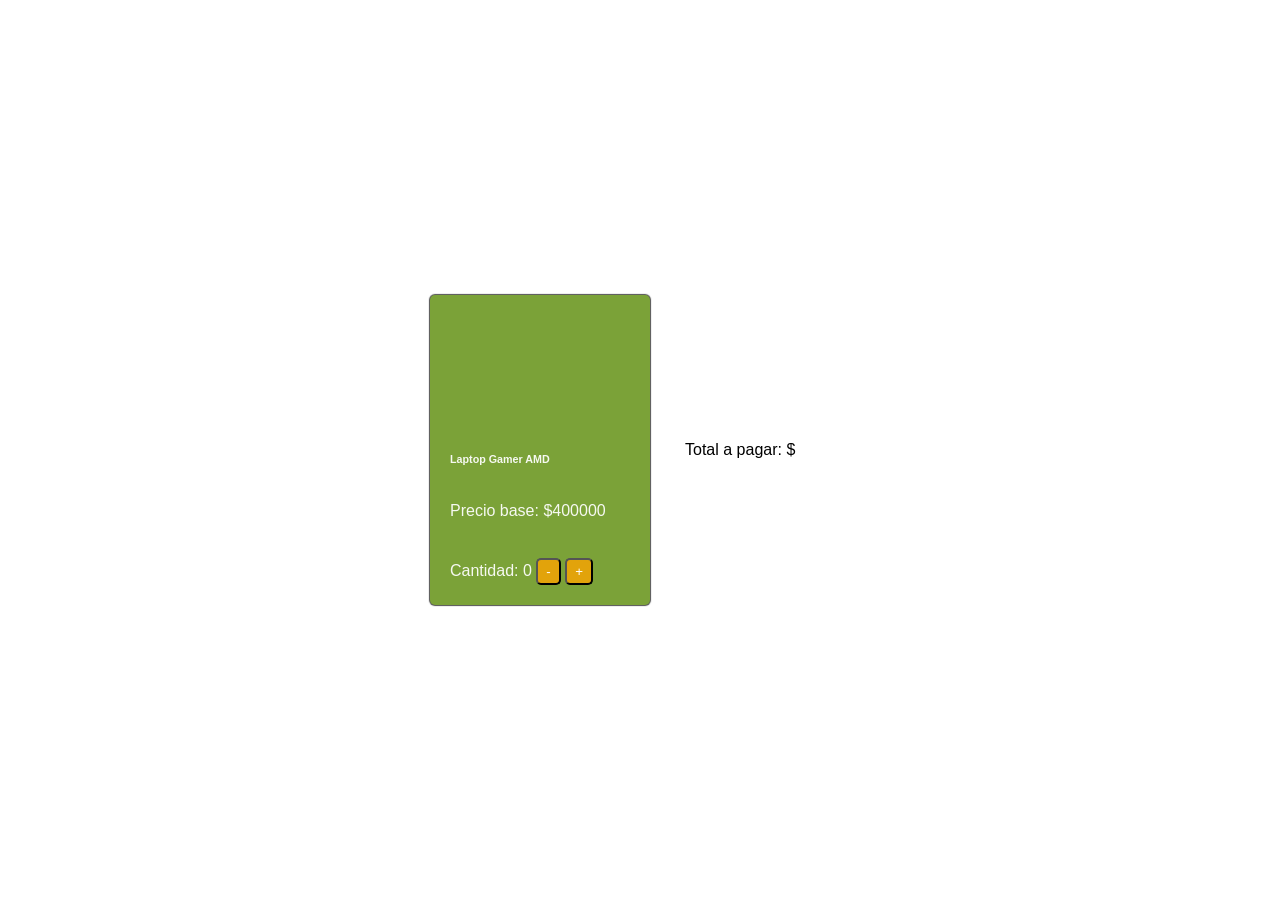
==== index.html @ 9c5be571 "guardo cambios" ====
<!DOCTYPE html>
<html lang="en">

<head>
    <meta charset="UTF-8">
    <meta http-equiv="X-UA-Compatible" content="IE=edge">
    <meta name="viewport" content="width=device-width, initial-scale=1.0">
    <title>Desafío 1 - JavaScript</title>
    <link rel="stylesheet" href="./asses/css/style.css">
</head>

<body>

    <section>
        <div class="card">
            <div class="img-card"></div>
              <h6>Laptop Gamer AMD</h6>
              <p>Precio base: $<span class="precio-inicial"></span> </p>
        
              <p>Cantidad:
                <span class="cantidad">0</span>
                <button class="menos">-</button>
                <button class="mas">+</button>
              </p>
            </div>
        </div>
    </section>

    <div class="total-section">
        <p>Total a pagar: $<span class="valor-total"></span> </p>
    </div>



    
    <script src="./asses/js/script.js"></script>
</body>
</html>
---- asses/css/style.css ----
* {
    margin: 0
}

body {
    width: 100vw;
    height: 100vh;
    display: flex;
    justify-content: center;
    align-items: center;
    font-family: sans-serif;
}

.card {
    color: rgba(255, 255, 255, 0.931);
    width: 180px;
    height: 270px;
    border-radius: 5px;
    box-shadow: 0px 0px 1px 1px rgba(0, 0, 0, 0.692);
    background: #7ba238;
    padding: 20px;
    display: flex;
    flex-direction: column;
    justify-content: space-between;
}

.card .img-card {
    height: 100px;
    background-image: url("../imagenes/computadora.png");
    background-size: cover;
    background-repeat: no-repeat;
    background-position: center ;
}

.card input {
    width: 80%;
    border-radius: 5px;
    border: none;
    padding: 3px 10px
}



.card button {
    background: #e2a30b;
    color: white;
    border-radius: 5px;
    padding: 4px 8px;
}

.total-section {
    width: 200px;
    padding: 35px;
    box-sizing: border-box;
}

.total-section .color {
    display: flex;
}

.total-section .color div{
    margin-left: 10px;
    width: 20px;
    height: 20px;
    background-color: black;
    border-radius: 50%;
    border: solid 1px;
}
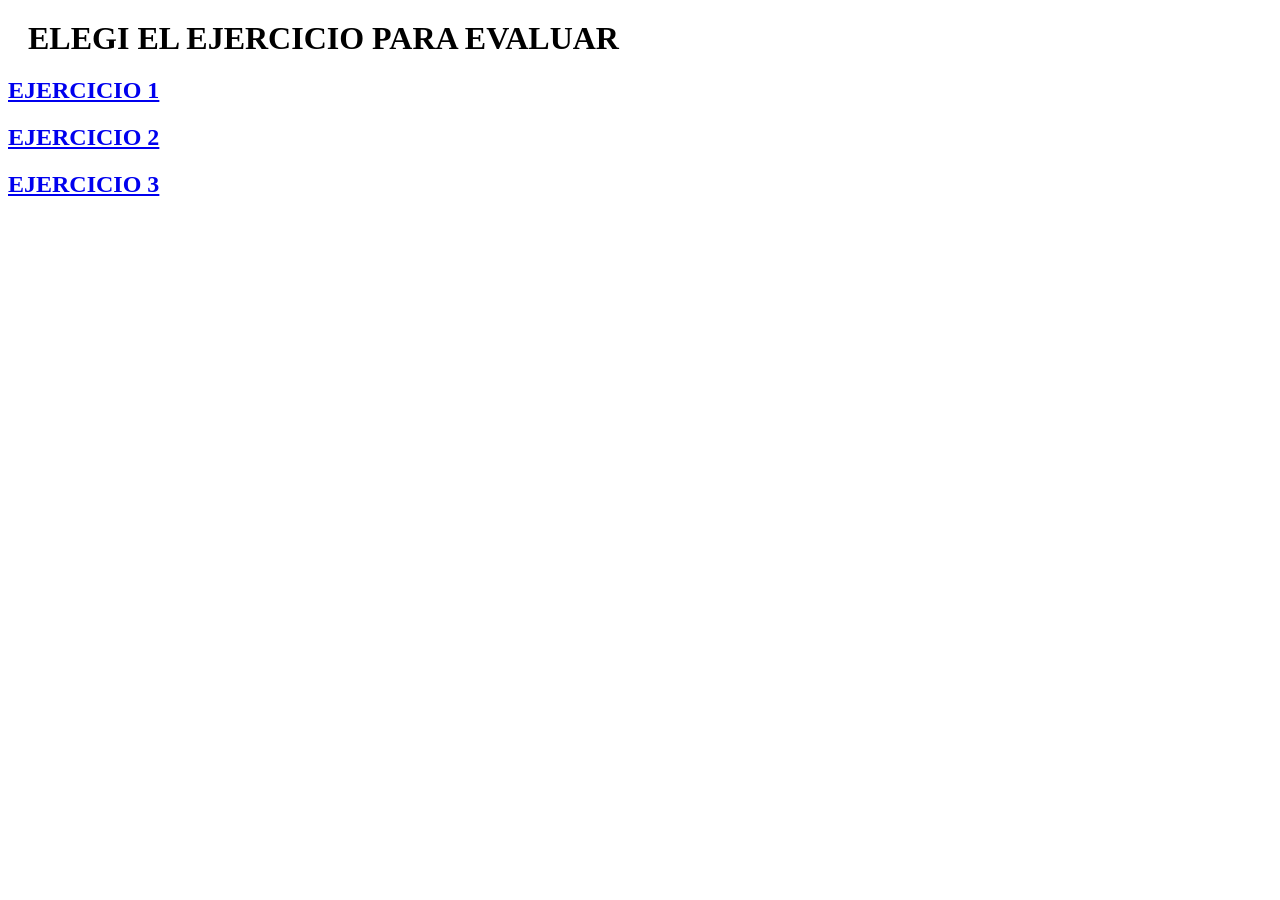
==== commit ed821ce4: "agregamos segundo ejercicio" ====
--- a/index.html
+++ b/index.html
@@ -3,36 +3,27 @@
 
 <head>
     <meta charset="UTF-8">
-    <meta http-equiv="X-UA-Compatible" content="IE=edge">
     <meta name="viewport" content="width=device-width, initial-scale=1.0">
-    <title>Desafío 1 - JavaScript</title>
     <link rel="stylesheet" href="./asses/css/style.css">
+    <title>Document</title>
 </head>
 
 <body>
-
-    <section>
-        <div class="card">
-            <div class="img-card"></div>
-              <h6>Laptop Gamer AMD</h6>
-              <p>Precio base: $<span class="precio-inicial"></span> </p>
-        
-              <p>Cantidad:
-                <span class="cantidad">0</span>
-                <button class="menos">-</button>
-                <button class="mas">+</button>
-              </p>
-            </div>
-        </div>
-    </section>
-
-    <div class="total-section">
-        <p>Total a pagar: $<span class="valor-total"></span> </p>
-    </div>
+    <h1>ELEGI EL EJERCICIO PARA EVALUAR</h1>
+    <a href="./folder/ejercicio1.html">
+        <h2>EJERCICIO 1</h2>
+    </a>
+     <a href="./folder/ejercicio2.html">
+        <h2>EJERCICIO 2</h2>
+    </a>
+ </a>
+     <a href="./folder/ejercicio3.html">
+        <h2>EJERCICIO 3</h2>
+    </a>
 
 
 
-    
-    <script src="./asses/js/script.js"></script>
+
 </body>
+
 </html>
--- a/asses/css/style.css
+++ b/asses/css/style.css
@@ -1,68 +1,35 @@
-* {
-    margin: 0
-}
-
-body {
-    width: 100vw;
-    height: 100vh;
-    display: flex;
-    justify-content: center;
-    align-items: center;
-    font-family: sans-serif;
-}
-
-.card {
-    color: rgba(255, 255, 255, 0.931);
-    width: 180px;
-    height: 270px;
-    border-radius: 5px;
-    box-shadow: 0px 0px 1px 1px rgba(0, 0, 0, 0.692);
-    background: #7ba238;
-    padding: 20px;
-    display: flex;
-    flex-direction: column;
-    justify-content: space-between;
-}
-
-.card .img-card {
-    height: 100px;
-    background-image: url("../imagenes/computadora.png");
-    background-size: cover;
-    background-repeat: no-repeat;
-    background-position: center ;
-}
-
-.card input {
-    width: 80%;
-    border-radius: 5px;
-    border: none;
-    padding: 3px 10px
-}
-
-
-
-.card button {
-    background: #e2a30b;
-    color: white;
-    border-radius: 5px;
-    padding: 4px 8px;
-}
-
-.total-section {
-    width: 200px;
-    padding: 35px;
-    box-sizing: border-box;
-}
-
-.total-section .color {
-    display: flex;
-}
-
-.total-section .color div{
-    margin-left: 10px;
-    width: 20px;
-    height: 20px;
-    background-color: black;
-    border-radius: 50%;
-    border: solid 1px;
+img {
+    height: 600px;
+    width: 350px;
+    margin: 20px;
+}
+
+.img1 {
+    height: 200px;
+    width: 150px;
+}
+
+.conteiner {
+    display: flex;
+    gap: 50px;
+    margin: 20px;
+}
+
+.contenedor {
+    display: flex;
+    justify-items: center;
+    flex-direction: row;
+    margin: 20px;
+}
+
+h1 {
+    margin: 20px;
+}
+
+.boton {
+
+    height: 30px;
+    width: 130px;
+    margin-left: 150px;
+
 }
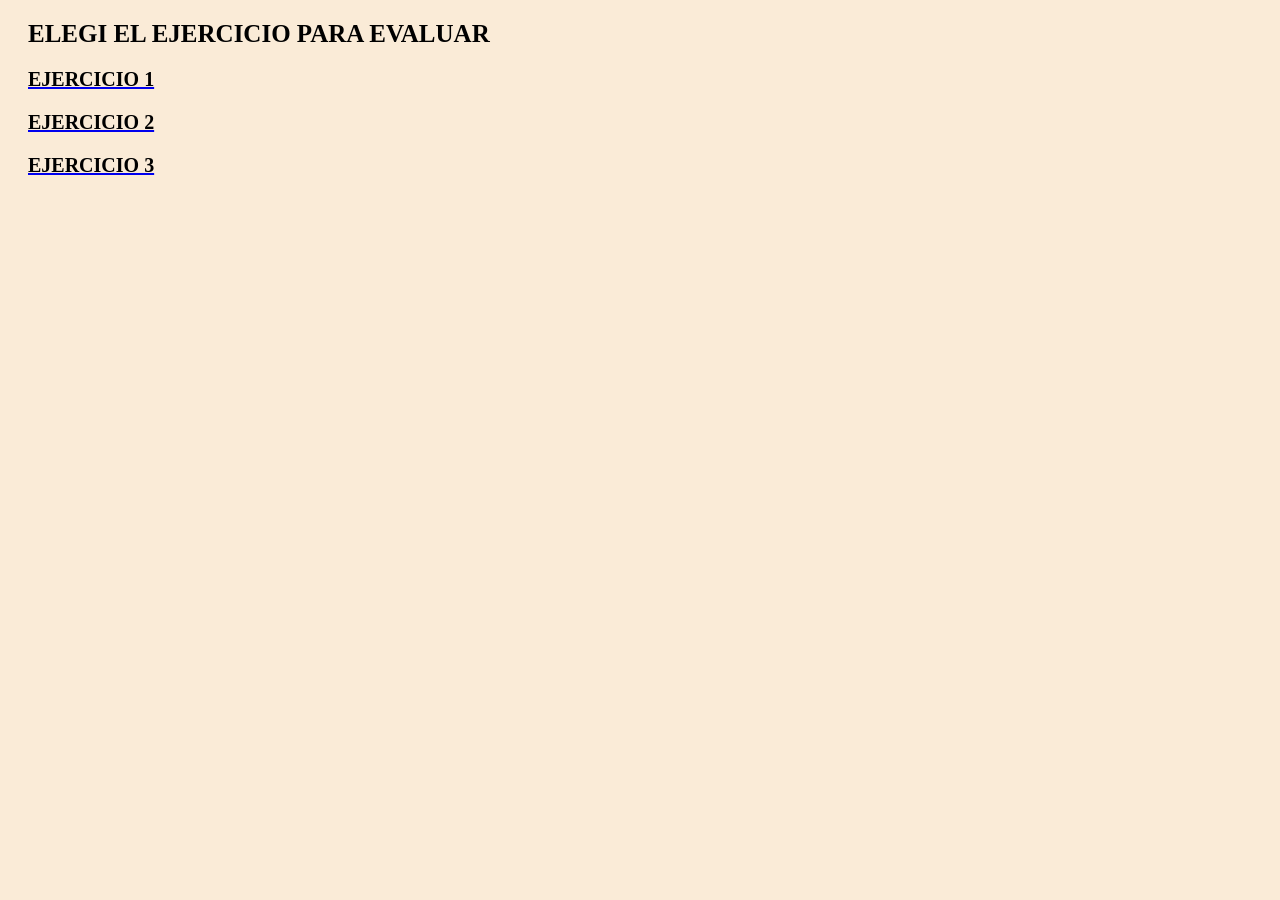
==== commit 3944d612: "fin" ====
--- a/index.html
+++ b/index.html
@@ -20,10 +20,7 @@
      <a href="./folder/ejercicio3.html">
         <h2>EJERCICIO 3</h2>
     </a>
-
-
-
-
+       
 </body>
 
 </html>
--- a/asses/css/style.css
+++ b/asses/css/style.css
@@ -1,13 +1,17 @@
+body{
+    background-color: antiquewhite;
+}
+
 img {
     height: 600px;
     width: 350px;
     margin: 20px;
 }
-
+ 
 .img1 {
     height: 200px;
     width: 150px;
-}
+} 
 
 .conteiner {
     display: flex;
@@ -24,12 +28,26 @@
 
 h1 {
     margin: 20px;
+    font-size: 25px;
+}
+
+h2{
+    margin: 20px;
+    font-size: 20px;
+    color: black;
+}
+
+.texto{
+    padding: 5px;
+    margin-left: 12px;
 }
 
 .boton {
-
     height: 30px;
     width: 130px;
     margin-left: 150px;
+} 
 
+.btn{
+    margin-left: 310px;
 }
